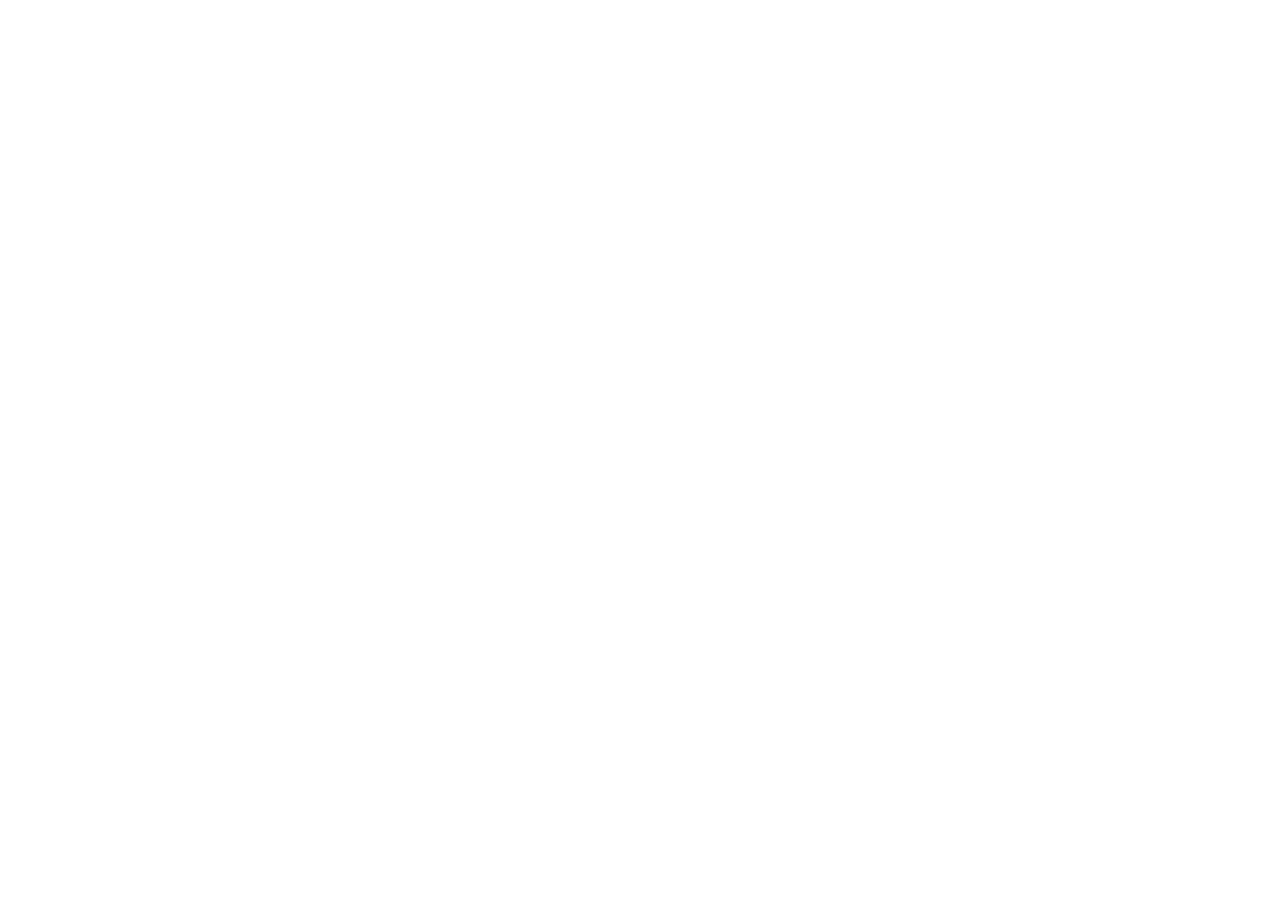
==== 01-Intro/index.html @ 6484ef2b "Created the intro folder, and the index.html file" ====
<!DOCTYPE html>
<html lang="en">
<head>
    <meta charset="UTF-8">
    <meta name="viewport" content="width=device-width, initial-scale=1.0">
    <title>Intro - Index</title>
</head>
<body>
    
</body>
</html>
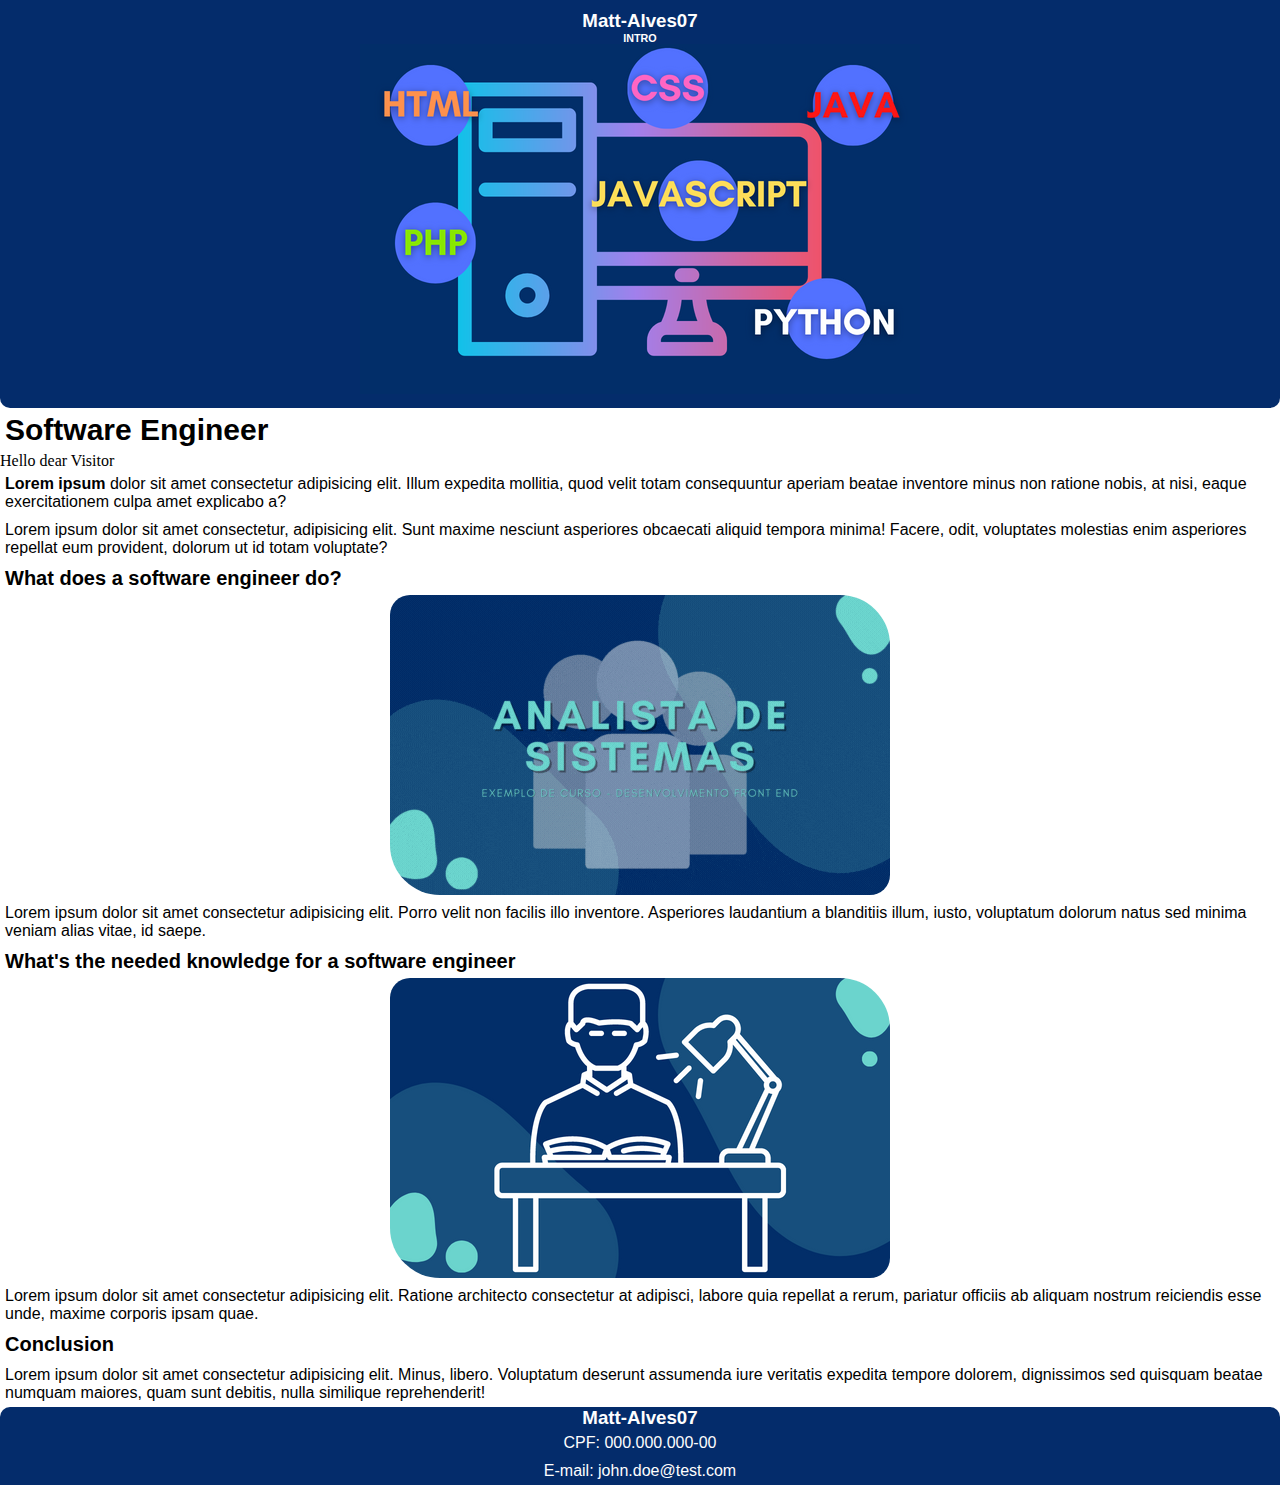
==== commit 3e4f198a: "Finished the intro module" ====
--- a/01-Intro/index.html
+++ b/01-Intro/index.html
@@ -1,11 +1,82 @@
 <!DOCTYPE html>
 <html lang="en">
-<head>
-    <meta charset="UTF-8">
-    <meta name="viewport" content="width=device-width, initial-scale=1.0">
-    <title>Intro - Index</title>
-</head>
-<body>
+    <head>
+        <title>Intro - Index</title>
+
+        <link rel="stylesheet" href="css/index.css">
+
+        <meta charset="UTF-8">
+        <meta name="viewport" content="width=device-width, initial-scale=1.0">
+
+        <script type="text/javascript">
+            let userName = prompt("Please, type your name to continue:") ?? "";
+        </script>
+    </head>
+
+    <body>
+        <header>
+            <h3>Matt-Alves07</h3>
+
+            <h6>INTRO</h6>
+
+            <figure id="top-image">
+                <img src="imgs/topo-site.png" alt="Header image" srcset="">
+            </figure>
+        </header>
+
+        <main>
+            <h1>Software Engineer</h1>
+
+            <div id="user-name">
+                <script type="text/javascript">
+                    //Check if the user name is not null, and also not empty
+                    //If both conditions met, we'll use the user name, or else
+                    //we'll use the default 'Visitor'
+                    let visitorName = userName !== null && userName === "" ? "Visitor" : userName;
     
-</body>
+                    //Print on screen the message, with the visitor name
+                    document.write("Hello dear " + visitorName);
+                </script>
+            </div>
+
+            <p>
+                <strong>Lorem ipsum</strong> dolor sit amet consectetur adipisicing elit. Illum expedita mollitia, quod velit totam consequuntur aperiam beatae inventore minus non ratione nobis, at nisi, eaque exercitationem culpa amet explicabo a?
+            </p>
+
+            <p>
+                Lorem ipsum dolor sit amet consectetur, adipisicing elit. Sunt maxime nesciunt asperiores obcaecati aliquid tempora minima! Facere, odit, voluptates molestias enim asperiores repellat eum provident, dolorum ut id totam voluptate?
+            </p>
+
+            <h2>What does a software engineer do?</h2>
+
+            <figure>
+                <img class="content-image" src="imgs/analista-img1.gif" alt="Software engineer image 1" srcset="">
+            </figure>
+
+            <p>
+                Lorem ipsum dolor sit amet consectetur adipisicing elit. Porro velit non facilis illo inventore. Asperiores laudantium a blanditiis illum, iusto, voluptatum dolorum natus sed minima veniam alias vitae, id saepe.
+            </p>
+            
+            <h2>What's the needed knowledge for a software engineer</h2>
+
+            <figure>
+                <img class="content-image" src="imgs/analista-img2.png" alt="Software engineer image 2" srcset="">
+            </figure>
+
+            <p>
+                Lorem ipsum dolor sit amet consectetur adipisicing elit. Ratione architecto consectetur at adipisci, labore quia repellat a rerum, pariatur officiis ab aliquam nostrum reiciendis esse unde, maxime corporis ipsam quae.
+            </p>
+
+            <h2>Conclusion</h2>
+            <p>
+                Lorem ipsum dolor sit amet consectetur adipisicing elit. Minus, libero. Voluptatum deserunt assumenda iure veritatis expedita tempore dolorem, dignissimos sed quisquam beatae numquam maiores, quam sunt debitis, nulla similique reprehenderit!
+            </p>
+        </main>
+
+        <footer>
+            <h3>Matt-Alves07</h3>
+            <p>CPF: 000.000.000-00</p>
+            <p>E-mail: john.doe@test.com</p>
+        </footer>
+    </body>
 </html>--- a/01-Intro/css/index.css
+++ b/01-Intro/css/index.css
@@ -0,0 +1,45 @@
+* {
+    margin: 0;
+    padding: 0;
+}
+
+header, footer {
+    color: #FEFEFE;
+    text-align: center;
+    background-color: #042C6B;
+    font-family: Arial, Helvetica, sans-serif;
+}
+
+header {
+    padding: 10px;
+    border-bottom-left-radius: 10px;
+    border-bottom-right-radius: 10px;
+}
+
+footer {
+    border-top-left-radius: 10px;
+    border-top-right-radius: 10px;
+}
+
+h1 {
+    padding: 5px;
+    font-size: 30px;
+    font-family: Arial, Helvetica, sans-serif;
+}
+
+h2 {
+    padding: 5px;
+    font-size: 20px;
+    font-family: Arial, Helvetica, sans-serif;
+}
+
+p {
+    padding: 5px;
+    font-size: 16px;
+    font-family: Arial, Helvetica, sans-serif;
+}
+
+figure { text-align: center; }
+.content-image { border-radius: 20px 50px; }
+
+#top-image { text-align: center; }